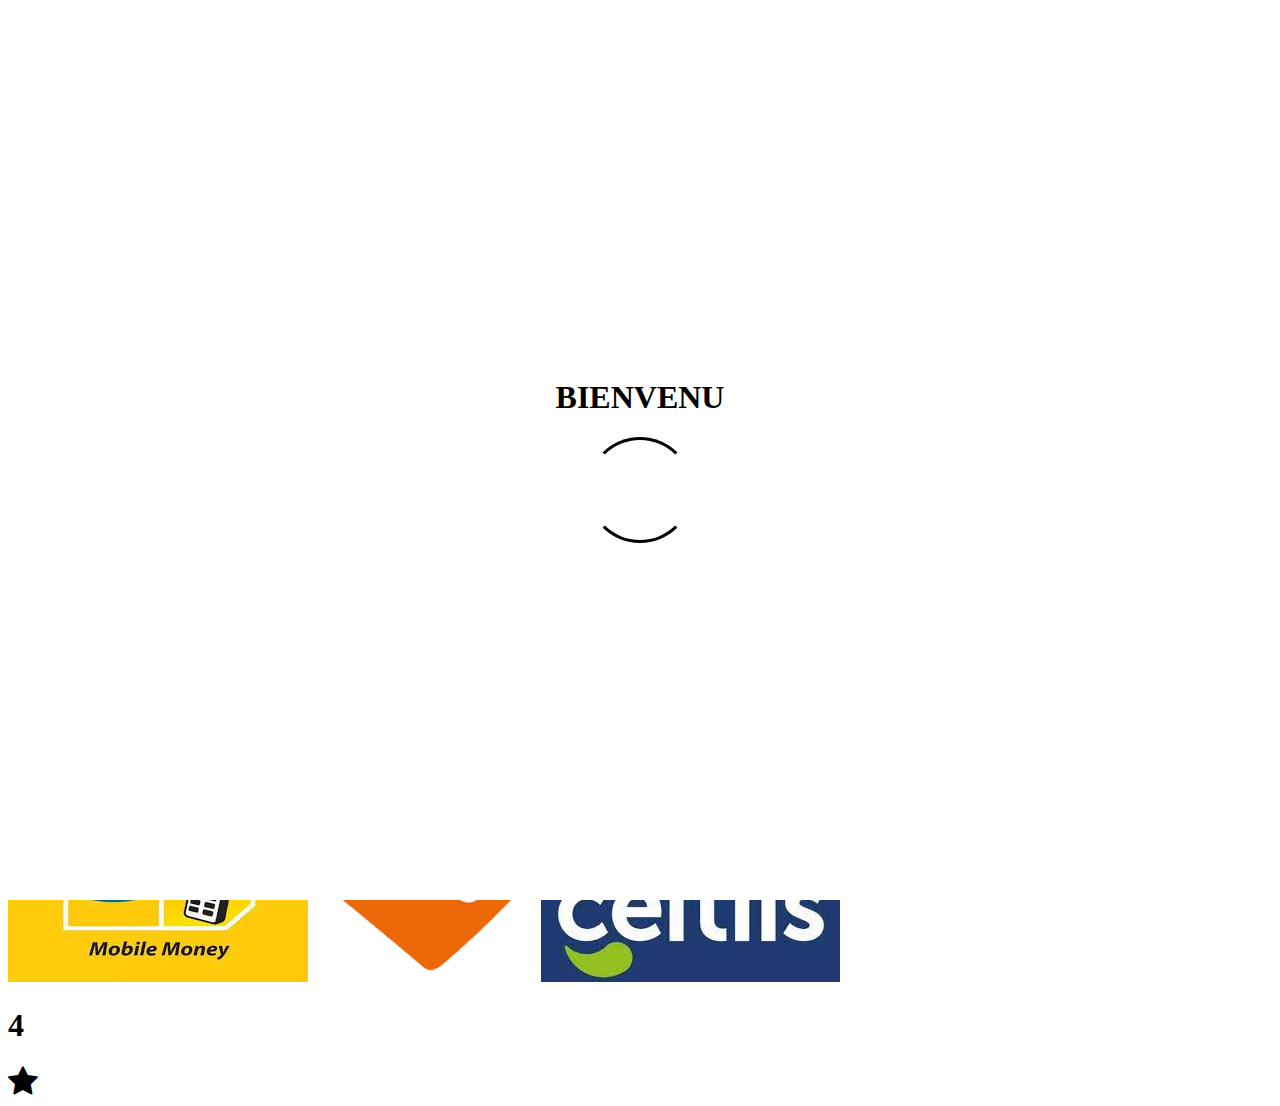
==== index.html @ b3dca77f "2" ====
<!DOCTYPE html>
<html lang="en">
<head>
    <meta charset="UTF-8">
    <meta name="viewport" content="width=device-width, initial-scale=1.0">
    <title>Document</title>
    <link rel="stylesheet" href="https://cdnjs.cloudflare.com/ajax/libs/font-awesome/4.7.0/css/font-awesome.css" />

    <style>
        @media screen and (max-width:1057px){
            *{
                box-sizing: border-box;
                margin: 0;
                padding: 0;
                width: auto;
            }
            body{
                max-width: 100%;
                margin: 0;
                padding: 0;
                width: auto;
                background-color: ghostwhite;
            }
            .heading i{
                color: green;
                margin: 10px;
            }
            .heading{
                display: flex;
                justify-content: space-between;
                align-items: center;
                margin-top: 15px;
            }
            .heading .menu-left{
                margin-right:20px;
            }
            .heading .logo{
                margin-left: 10px;
                font-size:30px;
                color: rgb(13, 13, 230);
                font-weight: 2000px;
                font-family: 'Trebuchet MS', 'Lucida Sans Unicode', 'Lucida Grande', 'Lucida Sans', Arial, sans-serif;
                 letter-spacing: 2px;
                 font-style:italic;
            }
            .box1{
                background-color: white;
                width: 90%;
                height: 210px;
                margin-left: 20px;
                margin-top: 30px;
                border-radius: 20px;
                border: solid 1px gainsboro;
            }
            .box2{
                background-color: white;
                width: 90%;
                height: 350px;
                margin-left: 20px;
                margin-top: 10px;
                border-radius: 20px;
                border: solid 1px gainsboro;
            }
            .box1 .donné{
                color: white;
                background-color: rgb(252, 74, 74);
                width: 120px;
                height: 38px;
                align-items: center;
                border-top-right-radius: 10px;
                border-bottom-right-radius: 10px;
                border-top-left-radius: 20px;
                font-size: 13px;
                padding: 12px;
                font-weight: 1000px;
                font-family: Cambria, Cochin, Georgia, Times, 'Times New Roman', serif;
            }
            .donné p{
              margin-left: 10px;
              top: 20%;
              align-items: center;
              
            }
            .box2 .recevoir{
                color: white;
                background-color: rgba(16, 138, 16, 0.864);
                width: 120px;
                height: 38px;
                align-items: center;
                border-top-right-radius: 10px;
                border-bottom-right-radius: 10px;
                border-top-left-radius: 20px;
                font-size: 13px;
                font-weight: 1000px;
                padding: 15px;
                font-family: Cambria, Cochin, Georgia, Times, 'Times New Roman', serif;

            }
            .box1 .choisir{
                color:red;
                width: 130px;
                height: 70px;
                border: solid 1px;
                border-radius: 10px;
                margin-top: 30px;
                margin-left: 15px;
                margin-right: 5px;
                position: absolute;
                align-items: center;
                font-size: 14px;
                padding: 15px;
                padding-left: 25px;
            }
            .box1 .text{
                position: absolute;
                margin-left: 45%;
                font-size: 15px;
                margin-top: 10px;
            }
            .box1 input{
                position: absolute;
                width: 150px;
                height: 40px;
                margin-left: 45%;
                margin-top: 60px;
                border-radius: 10px;
                background-color: rgba(220, 220, 227, 0.603);
                font-size: 16px;
                padding: 10px;
                border:none ;
                outline: none;
            }
            .box1 .min1{
                position: absolute;
                width: 73px;
                height: 34px;
                background-color: rgb(242, 236, 247);
                margin-left: 45%;
                margin-top: 110px;
                border-radius: 10px;
                padding: 10px;
                font-size: 11px;
                font-weight: 2000px;
                color: rgb(13, 1, 24);
            }
            .box1 .max1{
                position: absolute;
                width: 73px;
                height: 34px;
                background-color: rgb(243, 207, 207);
                margin-left: 66%;
                margin-top: 110px;
                border-radius: 10px;
                padding: 10px;
                font-size: 11px;
                font-weight: 2000px;
                color: rgb(255, 0, 0);
            }



            .box2 .choisir{
                color:rgb(6, 68, 6);
                width: 130px;
                height: 70px;
                border: solid 1px;
                border-radius: 10px;
                margin-top: 30px;
                margin-left: 15px;
                margin-right: 5px;
                position: absolute;
                align-items: center;
                font-size: 14px;
                padding: 15px;
                padding-left: 25px;
            }
            .box2 .text{
                position: absolute;
                margin-left: 45%;
                font-size: 15px;
                margin-top: 10px;
            }
            .box2 input{
                position: absolute;
                width: 150px;
                height: 40px;
                margin-left: 45%;
                margin-top: 60px;
                border-radius: 10px;
                background-color: rgba(220, 220, 227, 0.603);
                font-size: 16px;
                padding: 10px;
                border:none ;
                outline: none;
            }
            .box2 .min2{
                position: absolute;
                width: 73px;
                height: 34px;
                background-color: rgb(242, 236, 247);
                margin-left: 45%;
                margin-top: 110px;
                border-radius: 10px;
                padding: 10px;
                font-size: 11px;
                font-weight: 2000px;
                color: rgb(13, 1, 24);
            }
            .box2 .max2{
                position: absolute;
                width: 73px;
                height: 34px;
                background-color: rgb(243, 207, 207);
                margin-left: 66%;
                margin-top: 110px;
                border-radius: 10px;
                padding: 10px;
                font-size: 11px;
                font-weight: 2000px;
                color: rgb(255, 0, 0);
            }
            .reseau1{
                position: absolute;
                width: 60%;
                height: 50%;
                background-color:gray;
                top: 80px;
                border-top-right-radius: 20px;
                border-bottom-right-radius: 20px;
                display: none;
            }
            .reseau2{
                position: absolute;
                width: 60%;
                height: 50%;
                background-color:rgb(15, 15, 122);
                top: 80px;
                border-top-right-radius: 20px;
                border-bottom-right-radius: 20px;
                display: none;
            }
            .reseau1 img{
                width: 70px;
                height: 70px;
                margin-top: 30px;
                margin-left: 10px;
            }
            .reseau2 img{
                width: 70px;
                height: 70px;
                margin-top: 30px;
                margin-left: 10px;
            }
            .reseau1 h2{
                margin-left: 85%;
                margin-top: 10px;
            }
            .reseau2 h2{
                margin-left: 85%;
                margin-top: 10px;
            }
            .container{
                background-color: rgb(240, 213, 164);
                width: 200px;
                height: 10px;
                border-radius: 21px;
                margin-top: 50px;
                margin-left: 70px;
            }
             .container .tub2{
                background-color: rgb(248, 164, 7);
                width: 150px;
                height: 10px;
                border-radius: 21px;
                position: absolute;

            }
            .star{
                display: flex;
                position: absolute;
                margin-top: -25px;
                margin-left: 20px;
            }
            .star i{
                color: orange;
            }
            
        }
        .charger{
            position:fixed;
            content: "";
            top: 0;
            width: 100%;
            height: 100%;
            background-color: white;
            left: 0;
            z-index: 20;
            align-items: center;
            justify-content: center;
            display: flex;
            flex-direction: column;
            
        }
        .charger .chargeur{
            display: block;
            width: 100px;
            height: 100px;
            border-radius: 50%;
            background-color: white;
            color: black;
            border: solid;
            border-left: solid white;
            border-right: solid white;
            animation: jud 1s ease-in-out infinite;
            
            
        }
        .charger h1{
            text-align: center;

            
        }
        @keyframes jud{
            0%{
            transform: rotate(0deg);
            }
            100%{
                transform: rotate(360deg);
            }
        }
    </style>
</head>
<body>
<div class="charger">
        <h1>BIENVENU</h1>
        <span class="chargeur"></span>

    </div>
    <div class="heading">
     <div class="logo">LOGO</div>
     <div class="menu-left">
     <i class="fa fa-moon-o fa-1x"></i>
    <i class="fa fa-bell-o fa-1x"></i>
    <i class="fa fa-user-circle fa-1x" onclick="page2()"></i>
    </div>
    </div>

    <div class="box1">
        <div class="donné"><p>JE DONNE</p></div>
            <div class="choisir" onclick="choisir1()" id="chs1">CHOISIR <i class="fa fa-angle-down fa-2x"></i></div>
            <div class="text">Saisissez votre<br> montant</div>
            <input type="number" placeholder="0.0" id="inp1">
            <div class="min1">Min: <span id="min1"></span></div>
            <div class="max1">Max: <span id="max1"></span></div>
            
    </div>
    <div class="box2">
        <div class="recevoir"><p>JE REÇOIS</p></div>
        <div class="choisir" onclick="choisir2()" id="chs2">CHOISIR <i class="fa fa-angle-down fa-2x"></i></div>
            <div class="text">Saisissez votre<br> montant</div>
            <input type="number" placeholder="0.0" id="inp2">
            <div class="min2">Min: <span id="min2"></span> </div>
            <div class="max2">Max: <span id="max2"></span></div>
    </div>
    <div class="reseau1" id="reso1">
        <h2 onclick="remorve1()">X</h2>
        <img src="mtn.jpg" alt="" onclick="mtn1()">
        <img src="moov.png" alt="" onclick="moov1()">
        <img src="celtis.jpg" alt="" onclick="celtis1()">
    </div>
    <div class="reseau2" id="reso2">
        <h2 onclick="remorve2()">X</h2>
        <img src="mtn.jpg" alt=""  onclick="mtn2()">
        <img src="moov.png" alt="" onclick="moov2()" >
        <img src="celtis.jpg" alt="" onclick="celtis2()">
    </div>
    <div class="container">
        <span class="tub2"></span>
    </div>
    <div class="star">
        <h1>4</h1>
    <i class="fa fa-star fa-2x"></i>
    </div>
    <script>
        function choisir1(){
            document.getElementById("reso1").style.display = "block";
        }
        
        function remorve1(){
            document.getElementById("reso1").style.display = "none";
        }
        
        function choisir2(){
            document.getElementById("reso2").style.display = "block";
        }

        function remorve2(){
            document.getElementById("reso2").style.display = "none";
        }
        function mtn1(){
            var mtn1=document.getElementById("chs1");
            document.getElementById("reso1").style.display = "none";
            mtn1.innerHTML="<img src='mtn.jpg'style='width:60px'/>";
            document.getElementById("min1").innerHTML="2.000";
            document.getElementById("max1").innerHTML="20.000.000";
          
        }
        function moov1(){
            var moov1=document.getElementById("chs1");
            document.getElementById("reso1").style.display = "none";
            moov1.innerHTML="<img src='moov.png'style='width:50px;heigth:30px'/>";
            document.getElementById("min1").innerHTML="5.000";
            document.getElementById("max1").innerHTML="2.000.000";
        }
        function celtis1(){
            var celtis1=document.getElementById("chs1");
            document.getElementById("reso1").style.display = "none";
            celtis1.innerHTML="<img src='celtis.jpg'style='width:60px'/>";
            document.getElementById("min1").innerHTML="10.000";
            document.getElementById("max1").innerHTML="100.000";
        }


        function mtn2(){
            var mtn2=document.getElementById("chs2");
            document.getElementById("reso2").style.display = "none";
            mtn2.innerHTML="<img src='mtn.jpg'style='width:60px'/>";
            document.getElementById("min2").innerHTML="2.000";
            document.getElementById("max2").innerHTML="20.000.000";
          
        }
        function moov2(){
            var moov2=document.getElementById("chs2");
            document.getElementById("reso2").style.display = "none";
            moov2.innerHTML="<img src='moov.png'style='width:50px;heigth:30px'/>";
            document.getElementById("min2").innerHTML="5.000";
            document.getElementById("max2").innerHTML="2.000.000";
        }
        function celtis2(){
            var celtis2=document.getElementById("chs2");
            document.getElementById("reso2").style.display = "none";
            celtis2.innerHTML="<img src='celtis.jpg'style='width:60px'/>";
            document.getElementById("min2").innerHTML="10.000";
            document.getElementById("max2").innerHTML="100.000";
        }
        let inp1= document.getElementById("inp1");
        let inp2= document.getElementById("inp2");

        inp1.addEventListener("input",function(){mtn(this.id, this.value);});
        inp2.addEventListener("input",function(){mtn(this.id, this.value);});

        function mtn(id,valeur){
            if(id == "inp1"){
                inp2.value = valeur*0.95;
            }else if(id == "inp2"){
                    inp1.value = valeur /0.95;
                }

        }
        function page2(){
            document.location.href="index11.html";
        }
        setTimeout(()=>{
            document.querySelector('.charger').style.display="none";
                 
            },3570);


    </script>
    
    
</body>
</html>
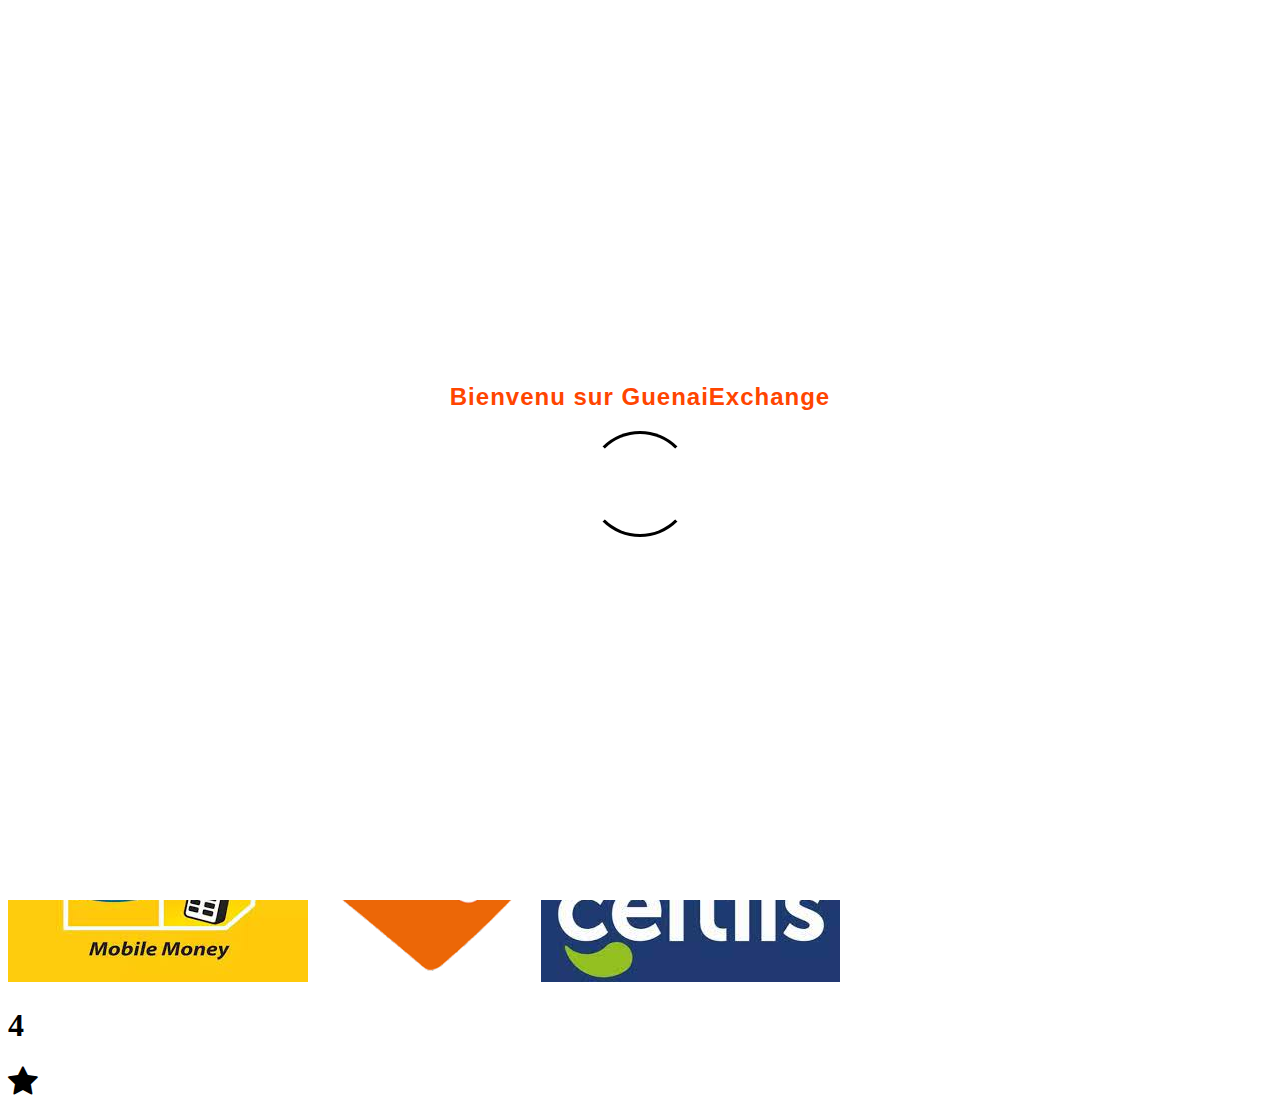
==== commit f2c50da7: "Update index.html" ====
--- a/index.html
+++ b/index.html
@@ -315,8 +315,11 @@
             
             
         }
-        .charger h1{
+        .charger h2{
             text-align: center;
+            color: orangered;
+            font-family: Impact, Haettenschweiler, 'Arial Narrow Bold', sans-serif;
+            letter-spacing: 1px;
 
             
         }
@@ -332,7 +335,7 @@
 </head>
 <body>
 <div class="charger">
-        <h1>BIENVENU</h1>
+        <h2>Bienvenu sur GuenaiExchange</h2>
         <span class="chargeur"></span>
 
     </div>
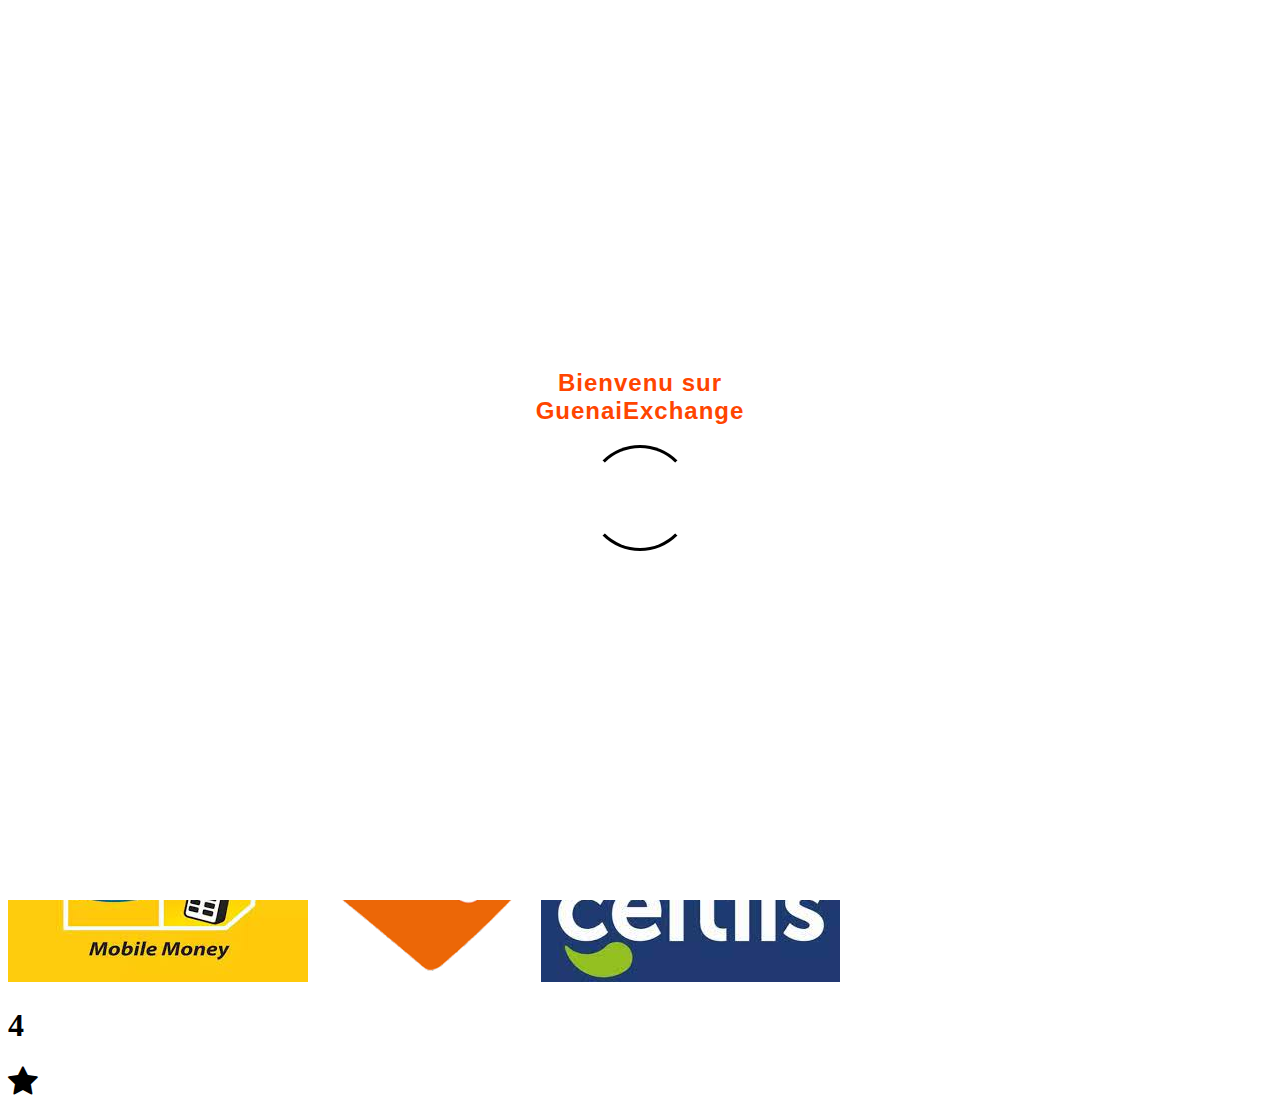
==== commit de1366e0: "Update index.html" ====
--- a/index.html
+++ b/index.html
@@ -335,7 +335,7 @@
 </head>
 <body>
 <div class="charger">
-        <h2>Bienvenu sur GuenaiExchange</h2>
+        <h2>Bienvenu sur<br> GuenaiExchange</h2>
         <span class="chargeur"></span>
 
     </div>
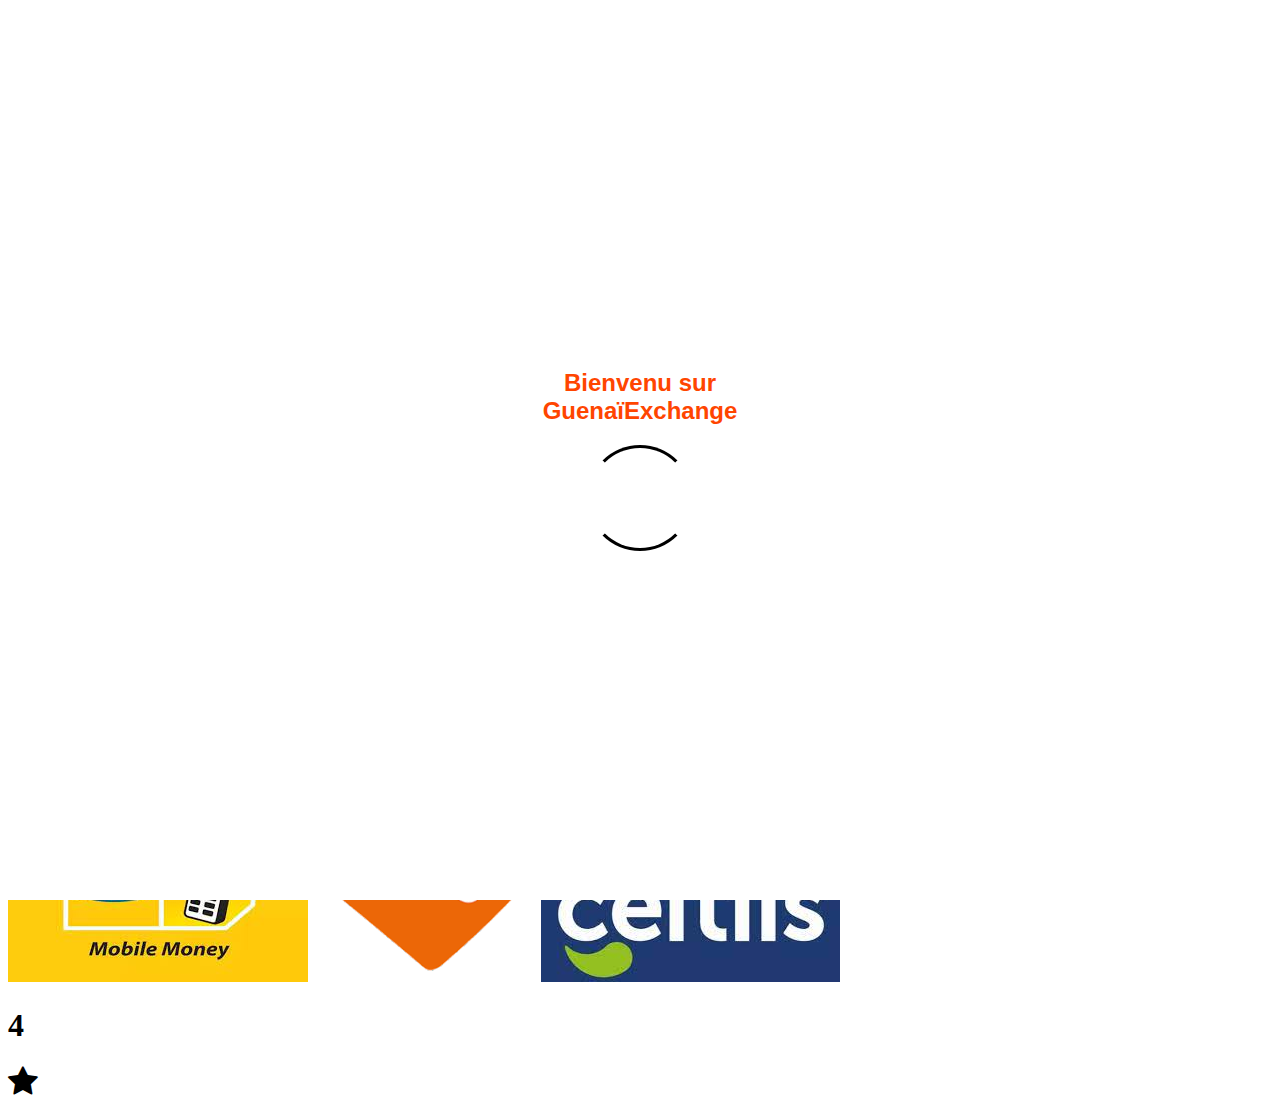
==== commit 24443fa8: "Update index.html" ====
--- a/index.html
+++ b/index.html
@@ -319,7 +319,7 @@
             text-align: center;
             color: orangered;
             font-family: Impact, Haettenschweiler, 'Arial Narrow Bold', sans-serif;
-            letter-spacing: 1px;
+            
 
             
         }
@@ -335,7 +335,7 @@
 </head>
 <body>
 <div class="charger">
-        <h2>Bienvenu sur<br> GuenaiExchange</h2>
+        <h2>Bienvenu sur<br> GuenaïExchange</h2>
         <span class="chargeur"></span>
 
     </div>
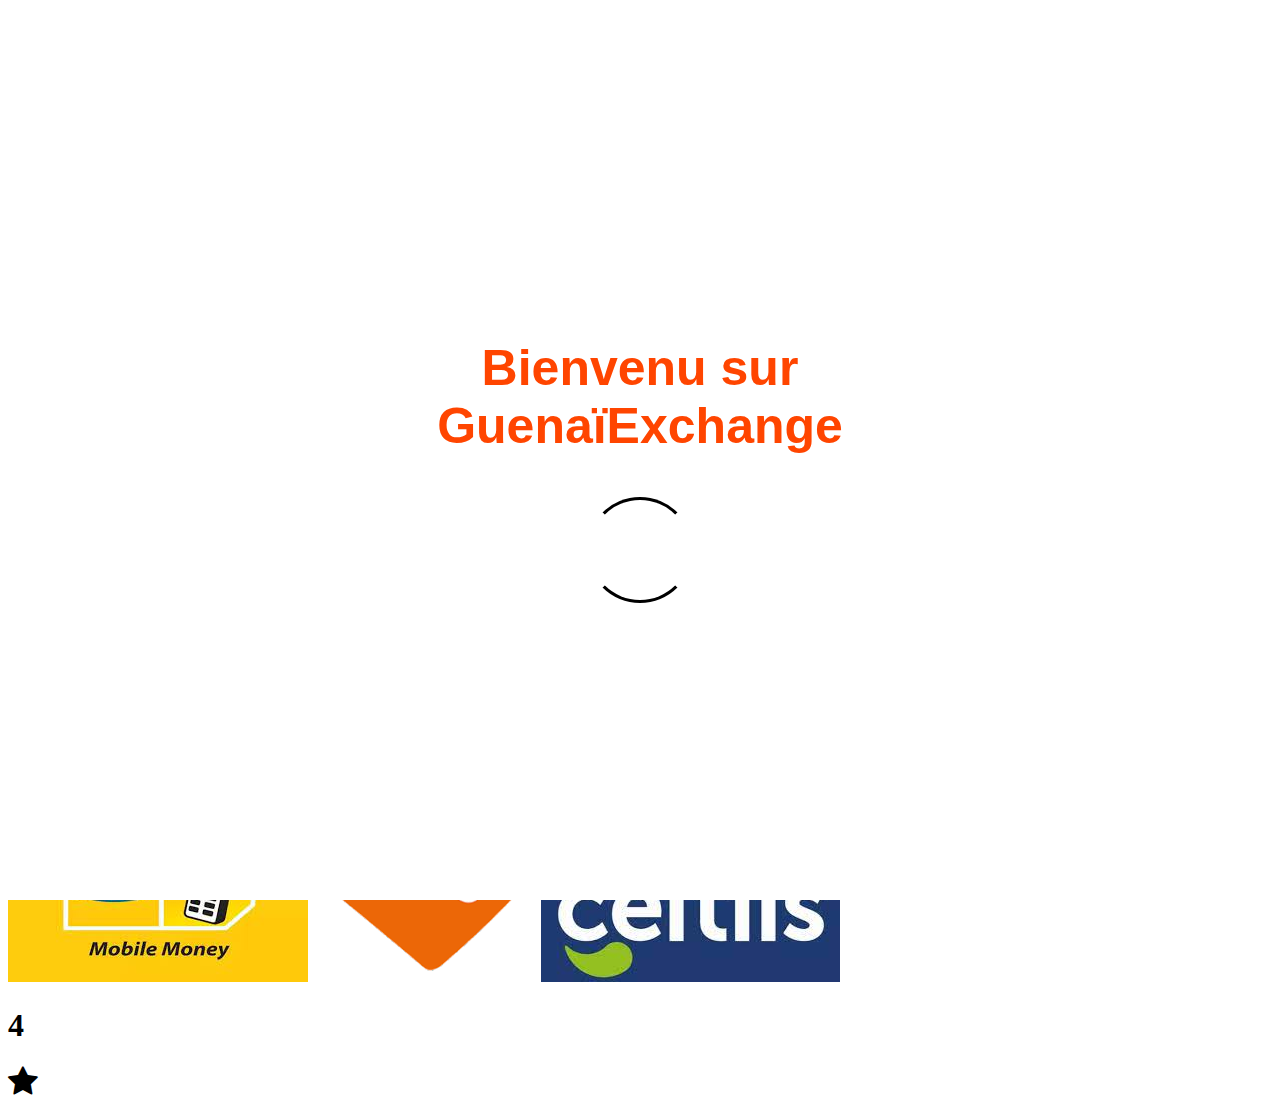
==== commit d4bf544f: "Update index.html" ====
--- a/index.html
+++ b/index.html
@@ -36,11 +36,11 @@
             }
             .heading .logo{
                 margin-left: 10px;
-                font-size:30px;
+                font-size:25px;
                 color: rgb(13, 13, 230);
                 font-weight: 2000px;
                 font-family: 'Trebuchet MS', 'Lucida Sans Unicode', 'Lucida Grande', 'Lucida Sans', Arial, sans-serif;
-                 letter-spacing: 2px;
+                 letter-spacing: 1px;
                  font-style:italic;
             }
             .box1{
@@ -319,6 +319,8 @@
             text-align: center;
             color: orangered;
             font-family: Impact, Haettenschweiler, 'Arial Narrow Bold', sans-serif;
+            font-size: 50px;
+            font-weight: 2000px;
             
 
             
@@ -340,7 +342,7 @@
 
     </div>
     <div class="heading">
-     <div class="logo">LOGO</div>
+     <div class="logo">GuenaïExchange</div>
      <div class="menu-left">
      <i class="fa fa-moon-o fa-1x"></i>
     <i class="fa fa-bell-o fa-1x"></i>
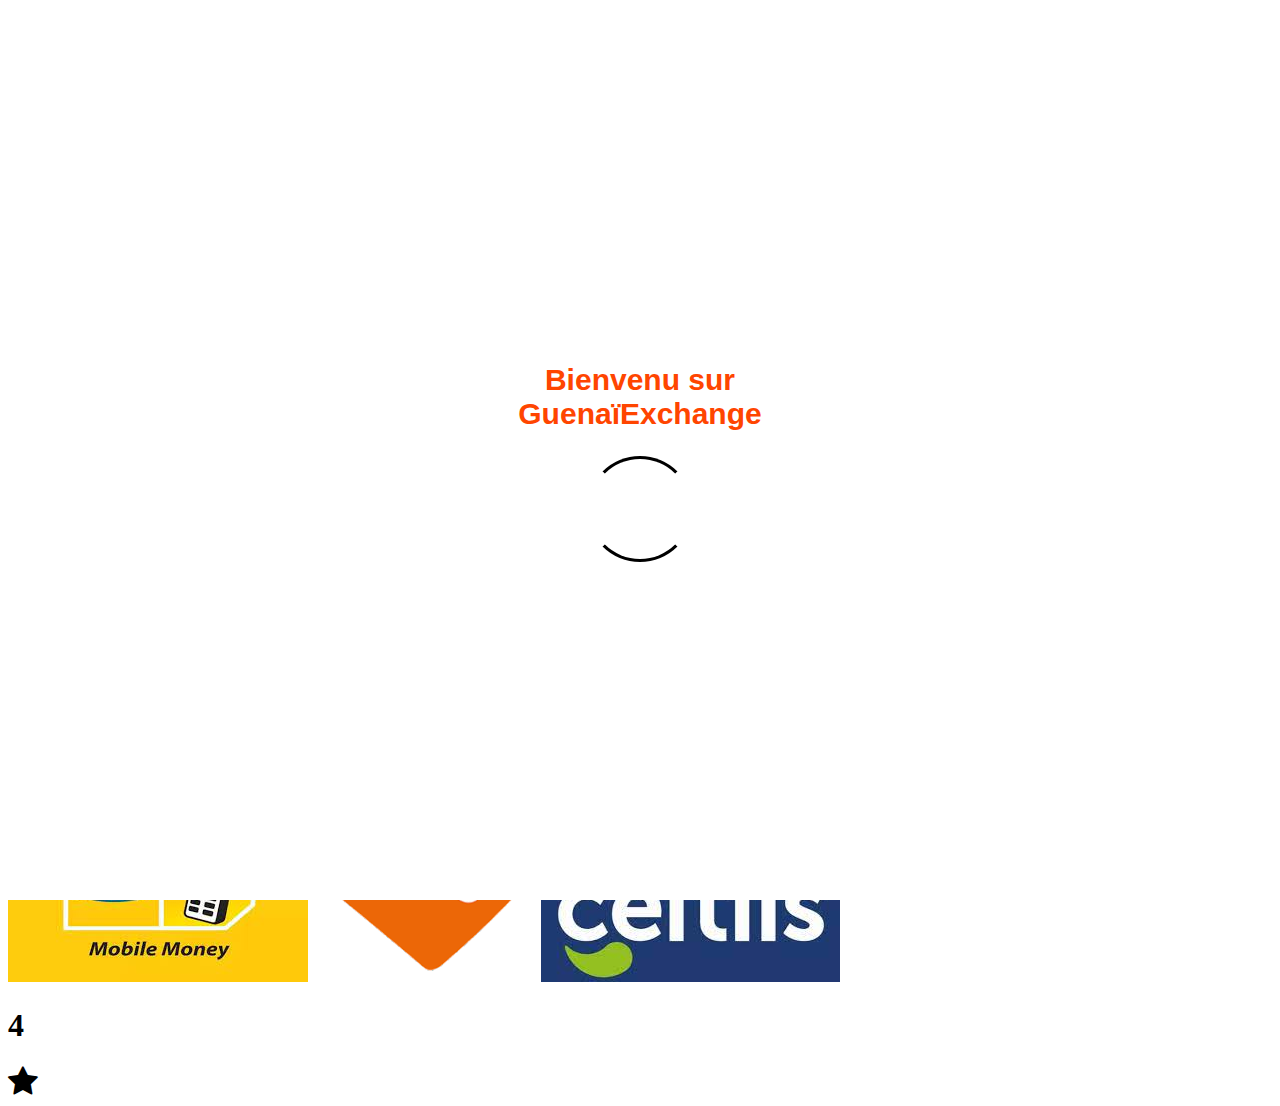
==== commit 9475268a: "Update index.html" ====
--- a/index.html
+++ b/index.html
@@ -319,7 +319,7 @@
             text-align: center;
             color: orangered;
             font-family: Impact, Haettenschweiler, 'Arial Narrow Bold', sans-serif;
-            font-size: 50px;
+            font-size: 30px;
             font-weight: 2000px;
             
 
